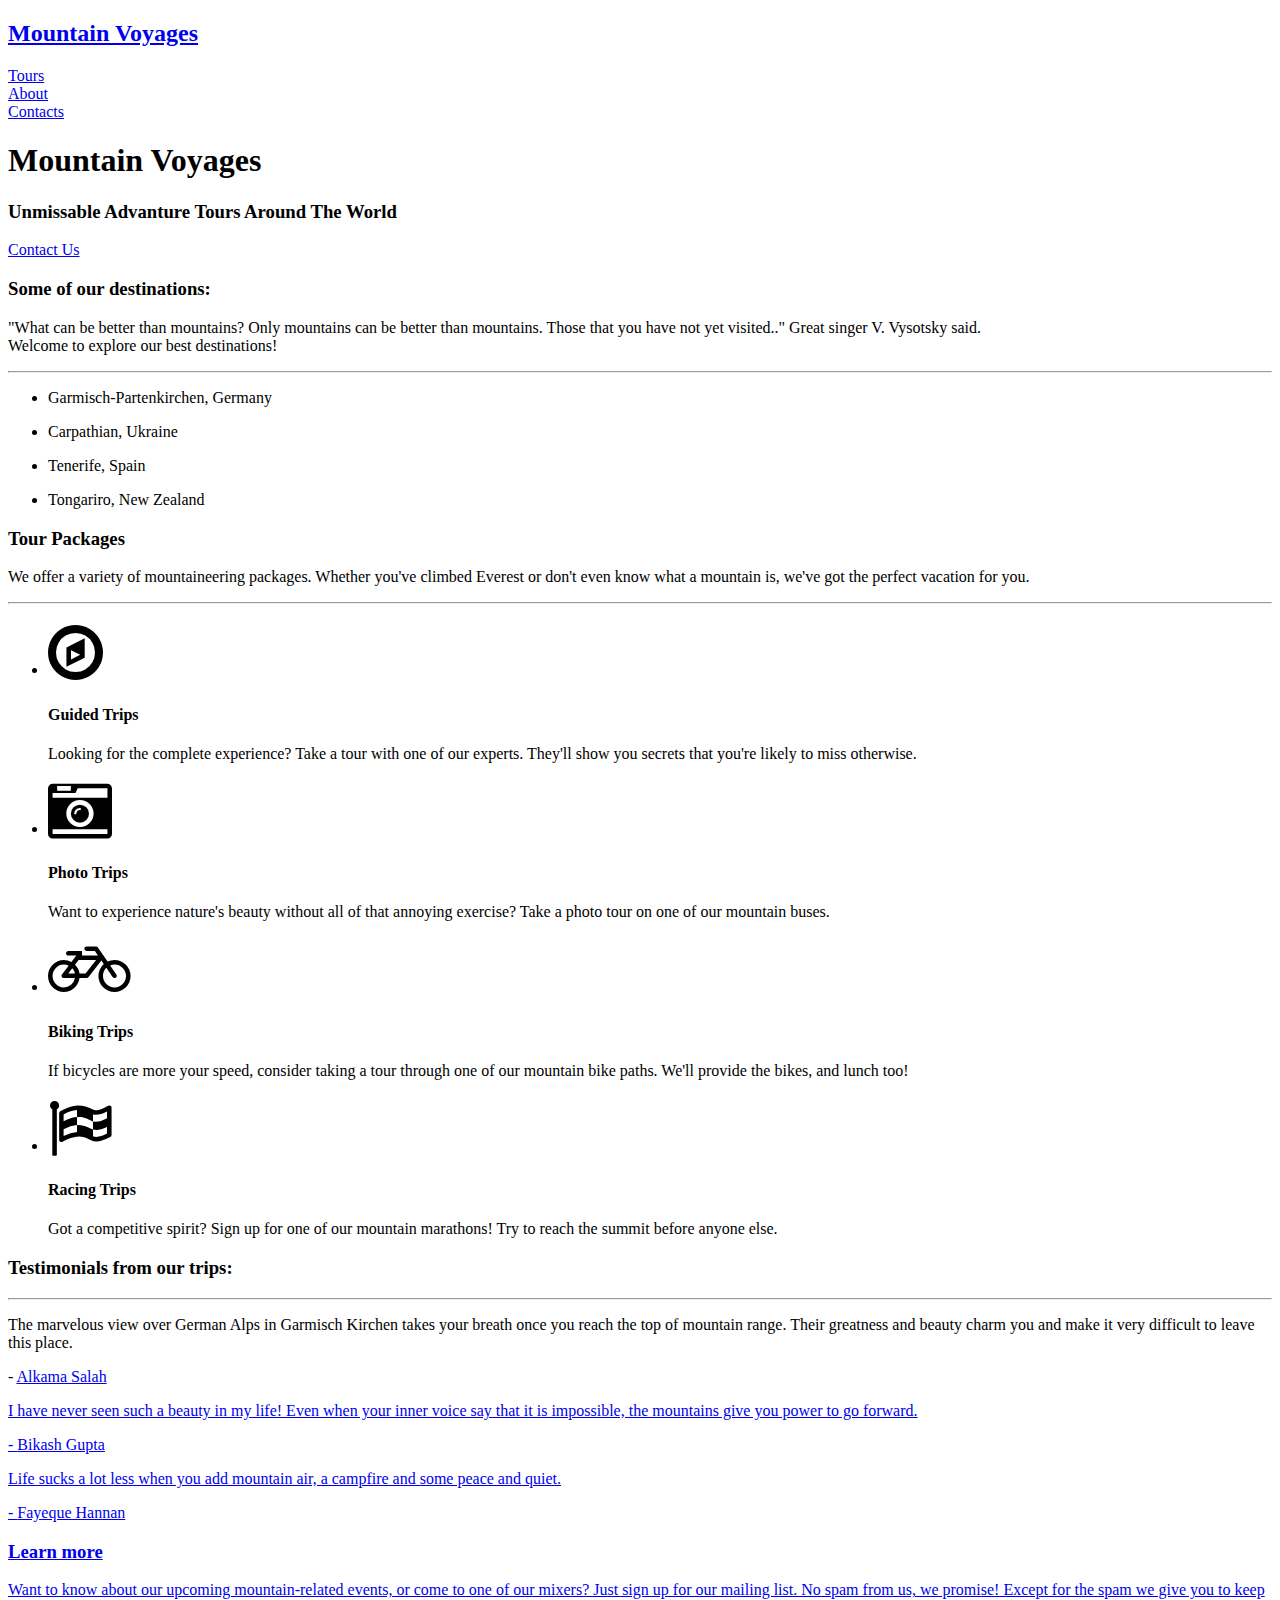
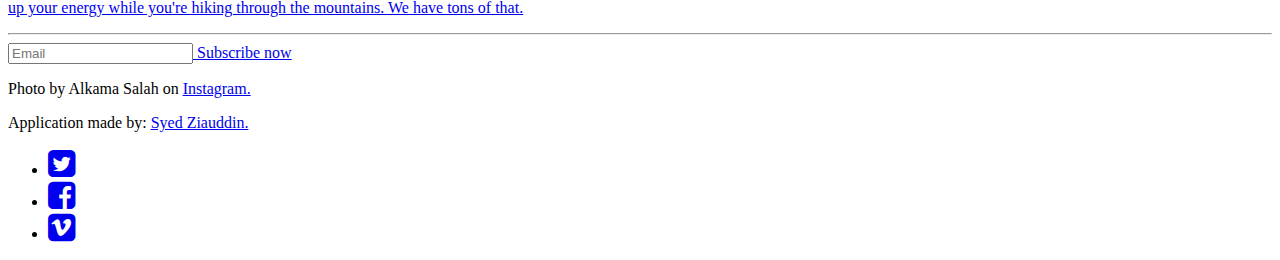
==== index.html @ 91acea91 "Update index.html" ====
<!DOCTYPE html>
<html>
  <head>
    <meta charset="utf-8">
    <meta name="viewport" content="width=device-width, initial-scale=1">
    <title>Mountain voyages</title>
    <link href="https://fonts.googleapis.com/css?family=Open+Sans" rel="stylesheet">
    <link href="https://fonts.googleapis.com/css?family=Quicksand" rel="stylesheet">
    <link rel="stylesheet" href="styles.css">
    <link rel="stylesheet" href="https://stackpath.bootstrapcdn.com/font-awesome/4.7.0/css/font-awesome.min.css">
    <script src="https://code.jquery.com/jquery-1.10.2.js"></script>
  </head>

  <body>
    <header>
      <h2><a href="#">Mountain Voyages</a></h2>
      <nav>
        <li><a href="#tours">Tours</a></li>
        <li><a href="#about">About</a></li>
        <li><a href="#contact">Contacts</a></li>
      </nav>
    </header>

    <section class="hero">
      <div class="background-image" style="background-image: url(img/main.jpg);"></div>
      <div class="hero-content-area">
        <h1>Mountain Voyages</h1>
        <h3>Unmissable Advanture Tours Around The World</h3>
        <a href="contactus.html" class="btn">Contact Us</a>
      </div>
    </section>

    <section class="destinations">
      <span class="anchor" id="about"></span>
      <h3 class="title">Some of our destinations:</h3>
      <p>"What can be better than mountains? Only mountains can be better than mountains. Those that you have not yet visited.." 
        Great singer V. Vysotsky said.<br />Welcome to explore our best destinations!</p>
      <hr>
      <ul class="grid">
        <li class="small" style="background-image: url(/img/mount1.jpg);"><p class="caption">Garmisch-Partenkirchen, Germany</p></li>
        <li class="large" style="background-image: url(/img/mount2.jpg);"><p class="caption">Carpathian, Ukraine</p></li>
        <li class="large" style="background-image: url(/img/mount3.jpg);"><p class="caption">Tenerife, Spain</p></li>
        <li class="small" style="background-image: url(/img/mount6.jpg);"><p class="caption">Tongariro, New Zealand</p></li>
      </ul>
    </section>

    <section class="packages">  
      <span class="anchor" id="tours"></span>
      <h3 class="title">Tour Packages</h3>
      <p>We offer a variety of mountaineering packages. Whether you've climbed Everest
        or don't even know what a mountain is, we've got the perfect vacation for you.</p>
      <hr>
      <ul class="grid">
        <li>
          <i class="fa fa-compass fa-4x"></i>
          <h4>Guided Trips</h4>
          <p>Looking for the complete experience? Take a tour with one of our experts.
             They'll show you secrets that you're likely to miss otherwise.</p>
        </li> 
        <li>
          <i class="fa fa-camera-retro fa-4x"></i>
          <h4>Photo Trips</h4>
          <p>Want to experience nature's beauty without all of that annoying exercise?
             Take a photo tour on one of our mountain buses.</p>
        </li> 
        <li>
          <i class="fa fa-bicycle fa-4x"></i>
          <h4>Biking Trips</h4>
          <p>If bicycles are more your speed, consider taking a tour through one of our mountain bike paths.
             We'll provide the bikes, and lunch too!</p>
        </li> 
        <li>
          <i class="fa fa-flag-checkered fa-4x"></i>
          <h4>Racing Trips</h4>
          <p>Got a competitive spirit? Sign up for one of our mountain marathons!
             Try to reach the summit before anyone else.</p>
          </li> 
      </ul>
    </section>
    
    <section class="testimonials">
      <h3 class="title">Testimonials from our trips:</h3>
      <hr>
      <p class="quote">The marvelous view over German Alps in Garmisch Kirchen takes your breath
        once you reach the top of mountain range. 
        Their greatness and beauty charm you and make it very difficult to leave this place. </p>
      <p class="author">- <a href="https://www.instagram.com/alkamasalah/">Alkama Salah</p>
      <p class="quote">I have never seen such a beauty in my life! Even when your inner voice say that
        it is impossible, the mountains give you power to go forward.</p>
      <p class="author">- <a href="https://www.facebook.com/profile.php?id=100009025194510">Bikash Gupta</p>
      <p class="quote">Life sucks a lot less when you add mountain air, a campfire and some peace and quiet.</p>
      <p class="author">- <a href="https://www.facebook.com/profile.php?id=100008685692009"> Fayeque Hannan</p>
    </section>
    
    <section class="contact">
      <span class="anchor" id="contacts"></span>
      <h3 class="title">Learn more</h3>
      <p>Want to know about our upcoming mountain-related events, or come to one of our mixers? Just sign up for our mailing list.
         No spam from us, we promise! Except for the spam we give you to keep up your energy while you're hiking through the mountains.
         We have tons of that.</p>
      <hr>
      <form>
        <input type="email" placeholder="Email">
        <a id="submit" href="#contacts" class="btn">Subscribe now</a>

      </form>
    </section>

    <footer>
      <p>Photo by Alkama Salah on <a href="https://www.instagram.com/alkamasalah/">Instagram.</a></p>
      <p>Application made by: <a href="https://www.twitter.com/Zia_orejia">Syed Ziauddin.</p>
      <ul>
        <li><a href="#"><i class="fa fa-twitter-square fa-2x"></i></a></li>
        <li><a href="#"><i class="fa fa-facebook-square fa-2x"></i></a></li>
        <li><a href="#"><i class="fa fa-vimeo-square fa-2x"></i></a></li>
      </ul>
    </footer>
    
    <script>
      $( "#submit" ).click(function() {
        var w = window.open('','','width=400,height=150')
        w.document.write('<h3 style="color: green; padding: 20px;">You have been successfully subscribed!</h3>')
        w.focus()
        setTimeout(function() {w.close();}, 3000)
      });
    </script>
  </body>
</html>
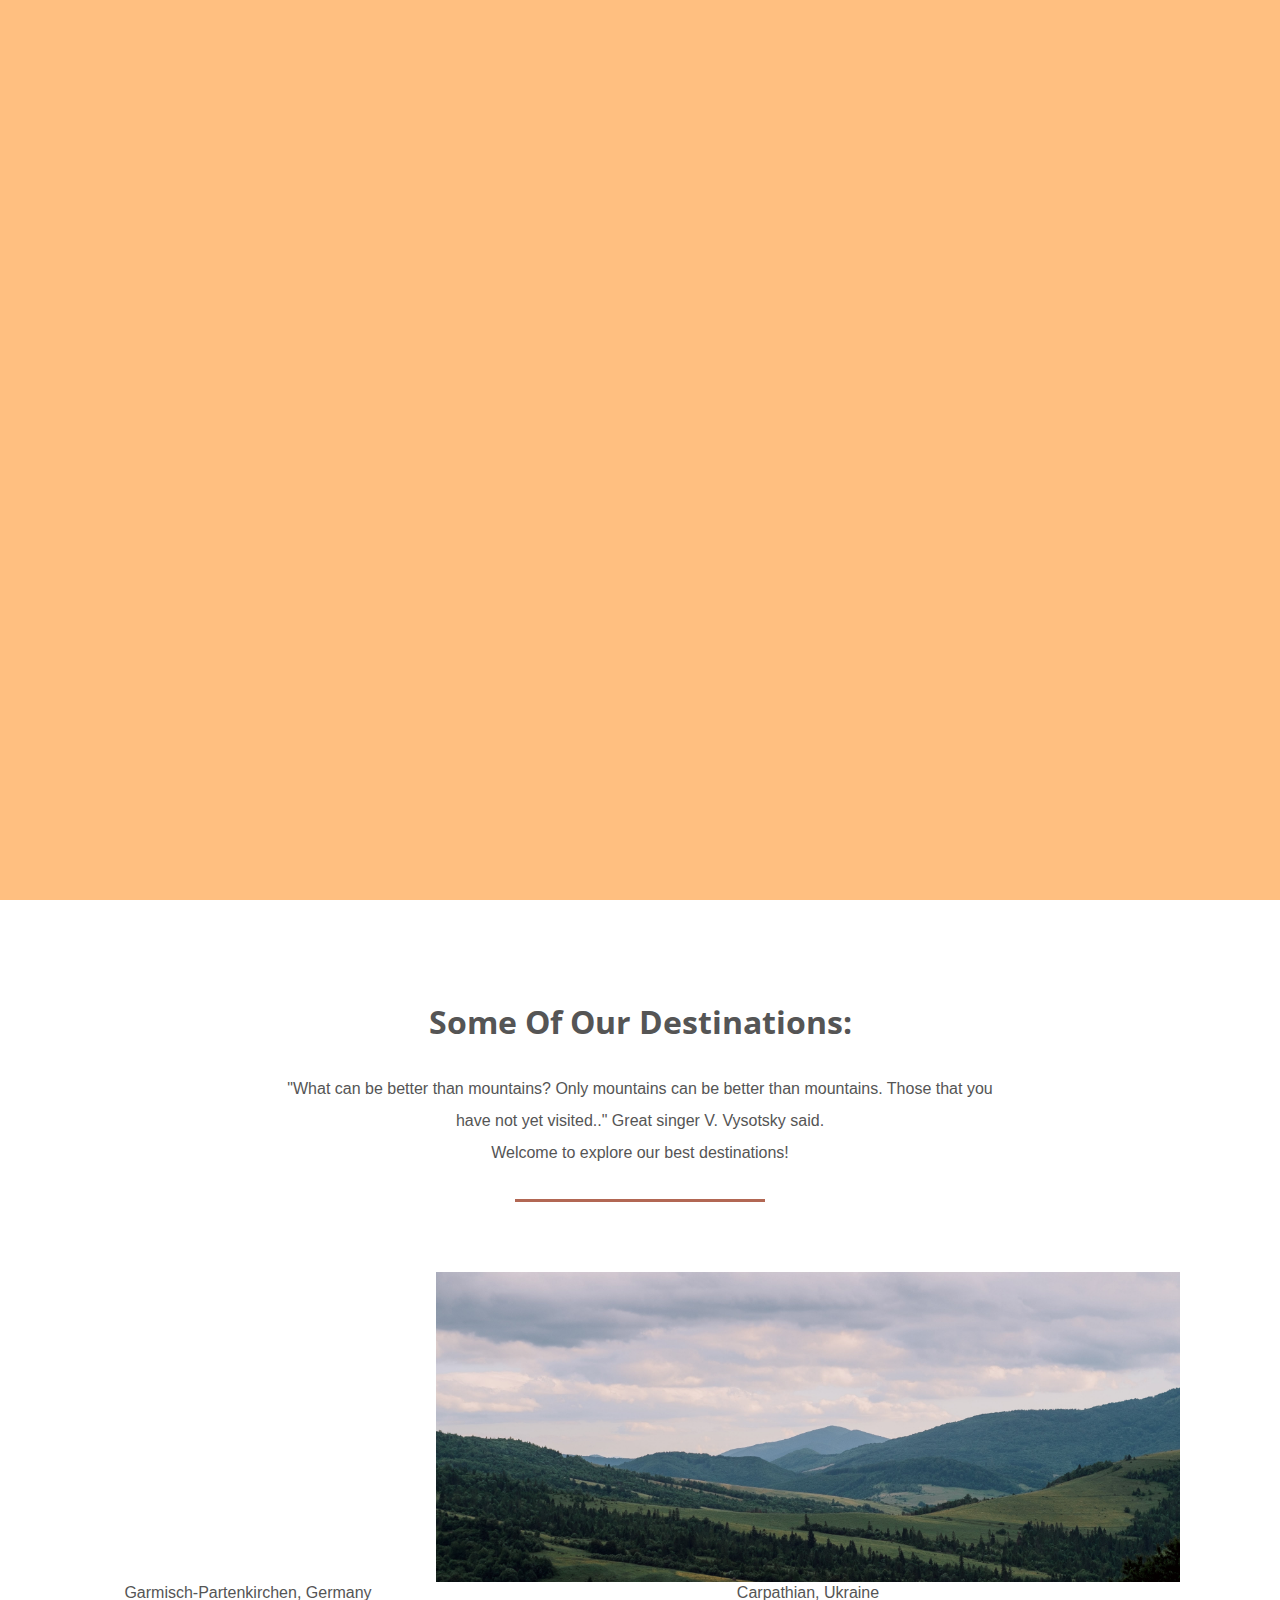
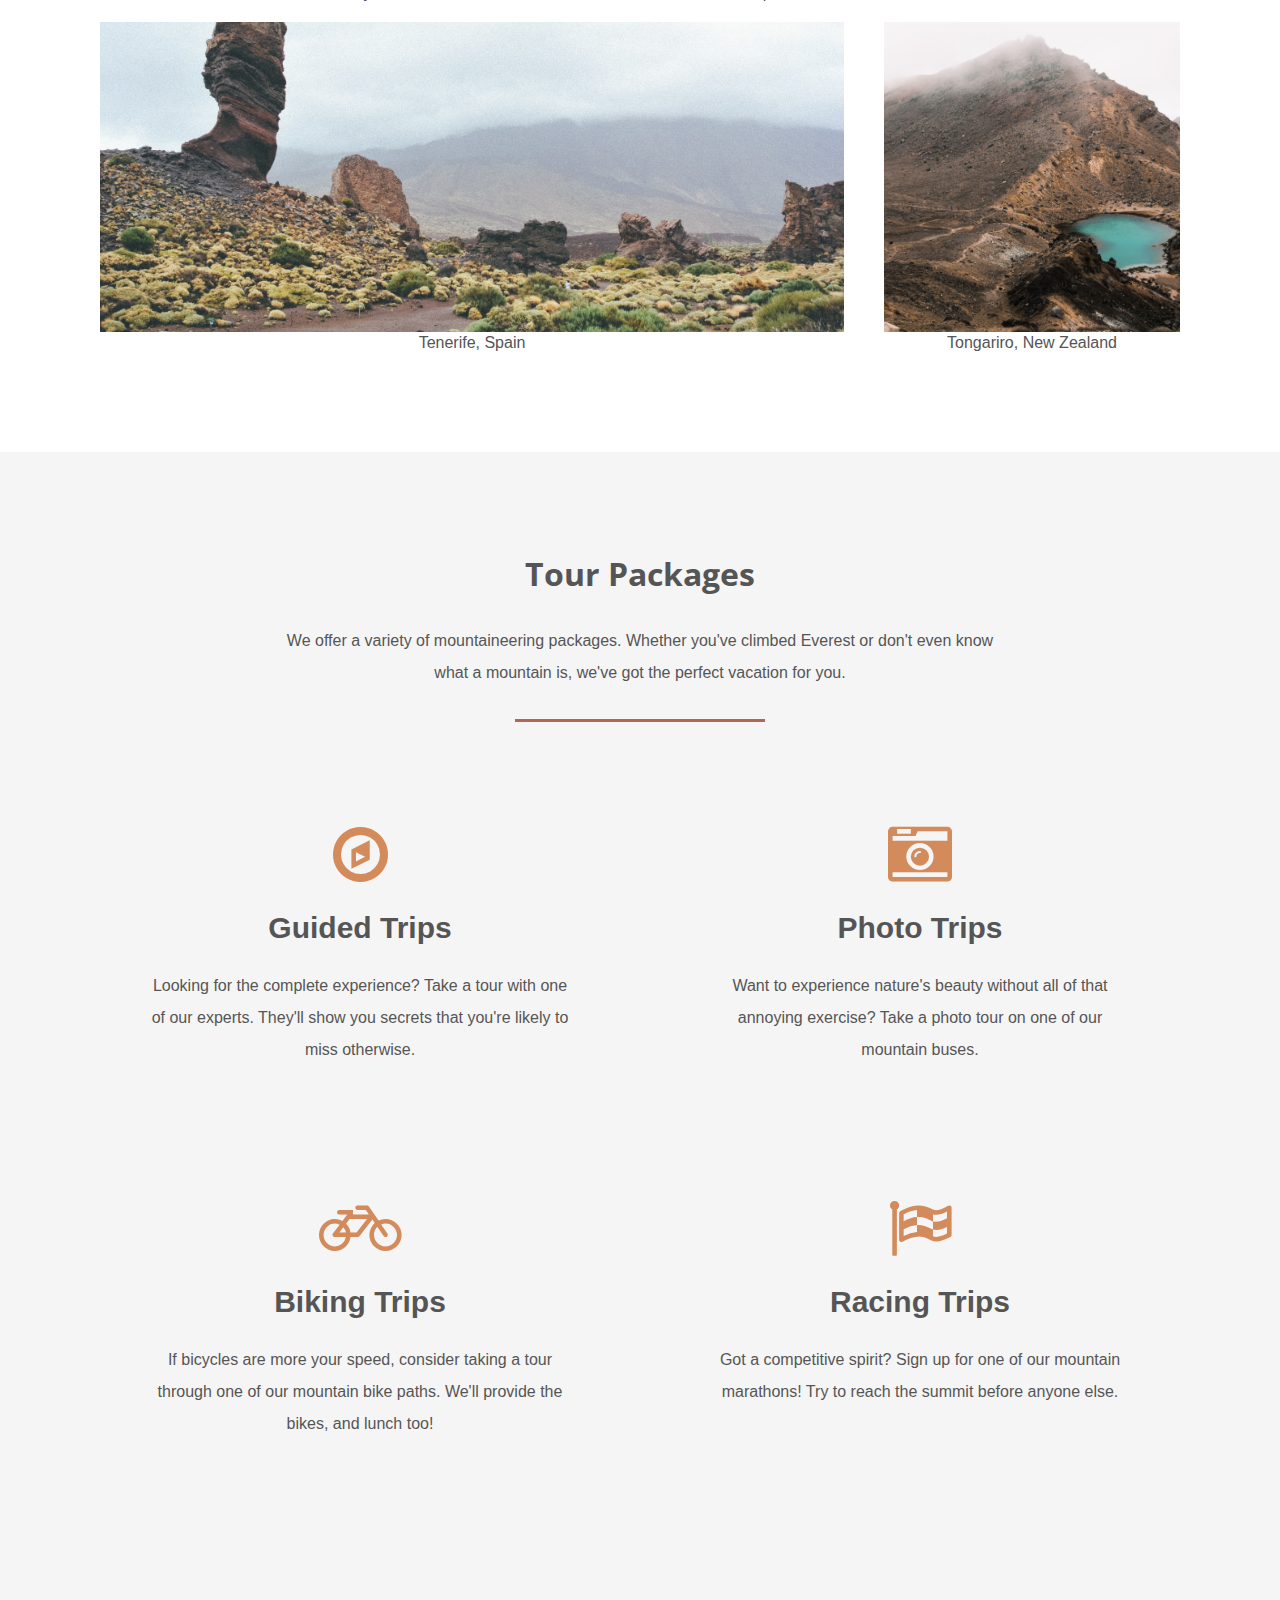
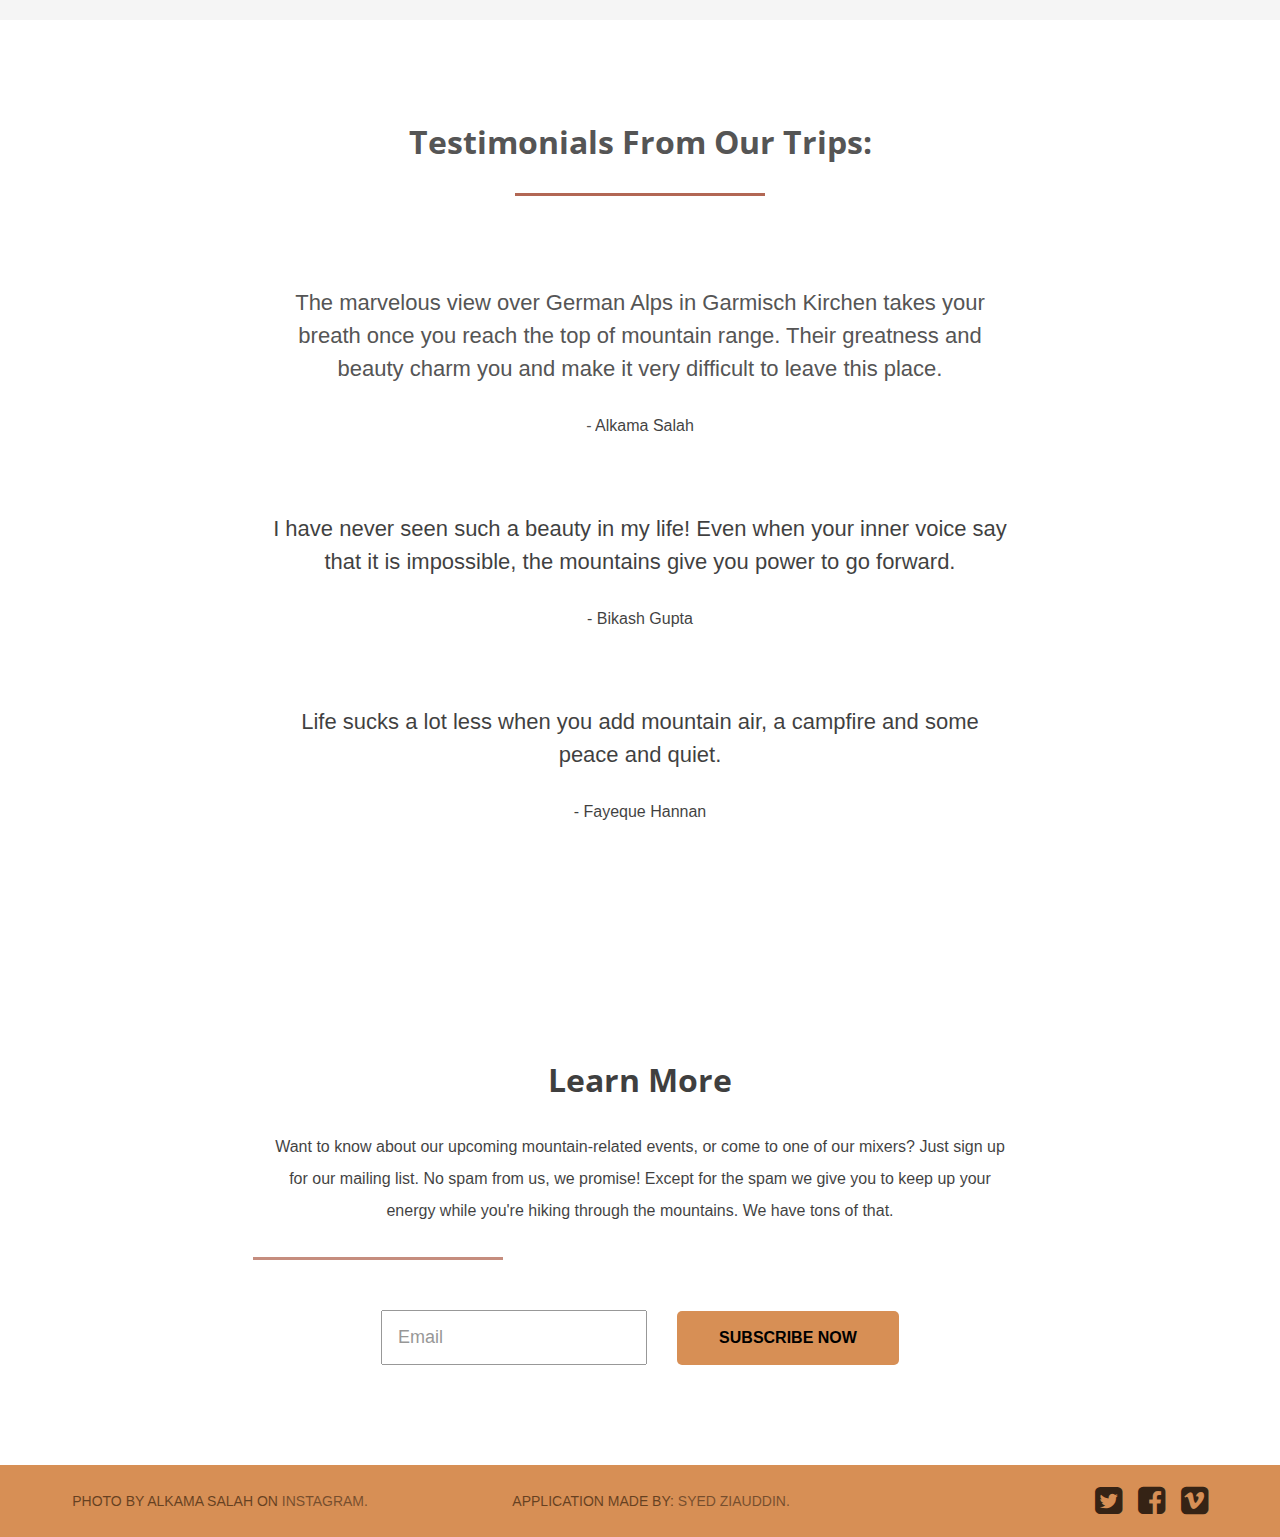
==== commit 5d4bae02: "Use optimized images on webpage" ====
--- a/index.html
+++ b/index.html
@@ -22,7 +22,7 @@
     </header>
 
     <section class="hero">
-      <div class="background-image" style="background-image: url(img/main.jpg);"></div>
+      <div class="background-image" style="background-image: url(img/main-min.jpg);"></div>
       <div class="hero-content-area">
         <h1>Mountain Voyages</h1>
         <h3>Unmissable Advanture Tours Around The World</h3>
@@ -37,10 +37,10 @@
         Great singer V. Vysotsky said.<br />Welcome to explore our best destinations!</p>
       <hr>
       <ul class="grid">
-        <li class="small" style="background-image: url(/img/mount1.jpg);"><p class="caption">Garmisch-Partenkirchen, Germany</p></li>
-        <li class="large" style="background-image: url(/img/mount2.jpg);"><p class="caption">Carpathian, Ukraine</p></li>
-        <li class="large" style="background-image: url(/img/mount3.jpg);"><p class="caption">Tenerife, Spain</p></li>
-        <li class="small" style="background-image: url(/img/mount6.jpg);"><p class="caption">Tongariro, New Zealand</p></li>
+        <li class="small" style="background-image: url(/img/mount1-min.jpg);"><p class="caption">Garmisch-Partenkirchen, Germany</p></li>
+        <li class="large" style="background-image: url(/img/mount2-min.jpg);"><p class="caption">Carpathian, Ukraine</p></li>
+        <li class="large" style="background-image: url(/img/mount3-min.jpg);"><p class="caption">Tenerife, Spain</p></li>
+        <li class="small" style="background-image: url(/img/mount6-min.jpg);"><p class="caption">Tongariro, New Zealand</p></li>
       </ul>
     </section>
 
--- a/styles.css
+++ b/styles.css
@@ -0,0 +1,353 @@
+
+* {
+  margin: 0;
+  padding: 0;
+  box-sizing: border-box;
+}
+
+html {
+  font: normal 16px sans-serif;
+  color: #555;
+}
+
+ul,
+nav {
+  list-style: none;
+}
+
+a {
+  text-decoration: none;
+  opacity: 0.75;
+  color: #000;
+}
+
+a:hover {
+  opacity: 1;
+}
+
+a.btn {
+  border-radius: 5px;
+  text-transform: uppercase;
+  font-weight: bold;
+  text-align: center;
+  background-color: #D78F55;
+  opacity: 1;
+}
+
+hr {
+  width: 250px;
+  height: 3px;
+  background-color: #B26754;
+  border: 0;
+  margin-bottom: 50px;
+}
+
+section h3.title {
+  text-transform: capitalize;
+  font: bold 32px "Open Sans", sans-serif;
+  margin-bottom: 30px;
+  text-align: center;
+}
+
+section p {
+  max-width: 775px;
+  line-height: 2;
+  padding: 0 20px;
+  margin-bottom: 30px;
+  text-align: center;
+}
+
+section {
+  display: flex;
+  flex-direction: column;
+  align-items: center;
+  padding: 100px 80px;
+}
+
+section:not(.hero):nth-child(even) {
+  background-color: #f5f5f5;
+}
+
+.grid {
+  width: 100%;
+  display: flex;
+  flex-wrap: wrap;
+  justify-content: center;
+}
+
+@media (max-width: 800px) {
+  section {
+    padding: 50px 20px; 
+  }
+}
+
+/* Header Styles */
+
+header {
+  position: absolute;
+  width: 100%;
+  display: flex;
+  justify-content: space-between;
+  align-items: center;
+  padding: 35px 100px 0;
+  animation: 1s fadein 0.5s forwards;
+  opacity: 0;
+  color: #1a0d00;
+  z-index:9999999;
+}
+
+@keyframes fadein {
+  100% {
+    opacity: 1;
+  }
+}
+
+header h2 {
+  font-family: "Quicksand", sans-serif;
+}
+
+header nav {
+  display: flex;
+  margin-right: -15px;
+}
+
+header nav li {
+  font-size: 1.10em;
+  margin: 0 20px;
+}
+header nav li a:hover{
+  color: #fff;
+}
+
+@media (max-width: 800px) {
+  header {
+    padding: 20px 50px;
+    flex-direction: column; 
+  }
+
+  header h2 {
+    margin-bottom: 15px;
+  }
+}
+
+/* Hero Styles */
+.hero {
+  position: relative;
+  justify-content: center;
+  text-align: center;
+  min-height: 100vh;
+  color: #1a0d00;
+}
+
+.hero .background-image {
+  position: absolute;
+  top: 0;
+  left: 0;
+  width: 100%;
+  height: 100%;
+  background-size: cover;
+  z-index: -1;
+  background-color: #ffbf80;
+}
+
+.hero h1 {
+  font: bold 60px "Open Sans", sans-serif;
+  margin-bottom: 15px;
+}
+
+.hero h3 {
+  font: normal 28px "Open Sans", sans-serif;
+  margin-bottom: 60px;
+}
+
+.hero a.btn {
+  padding: 20px 46px;
+}
+.hero a.btn:hover{
+  color: #f5f5f5;
+}
+.hero-content-area {
+  opacity: 0;
+  margin-top: 100px;
+  animation: 1s slidefade 1s forwards;
+}
+
+@keyframes slidefade {
+  100% {
+    opacity: 1;
+    margin: 0;
+  }
+}
+
+@media (max-width: 800px) {
+  .hero {
+    min-height: 700px;
+  }
+
+  .hero h1 {
+    font-size: 48px;
+  }
+
+  .hero h3 {
+    font-size: 24px;
+  }
+
+  .hero a.btn {
+    padding: 15px 40px;
+  }
+}
+
+/* Destinations Section  */
+
+.destinations .grid li {
+  height: 350px;
+  padding: 20px;
+  background-clip: content-box;
+  background-size: cover;
+  background-position: center;
+}
+
+.destinations .grid li.small {
+  flex-basis: 30%;
+}
+.destinations .grid li.large {
+  flex-basis: 70%;
+}
+
+.caption {
+  margin-top: 305px;
+  text-align: center;
+}
+
+@media (max-width: 1100px) {
+  .destinations .grid li.small,
+  .destinations .grid li.large {
+    flex-basis: 50%;
+  }
+}
+
+@media (max-width: 800px) {
+  .destinations .grid li.small,
+  .destinations .grid li.large {
+    flex-basis: 100%;
+  }
+}
+
+/* Packages Section  */
+
+.packages .grid li {
+  padding: 50px;
+  flex-basis: 50%;
+  text-align: center;
+}
+
+.packages .grid li i {
+  color: #D38B5B;
+}
+
+.packages .grid li h4 {
+  font-size: 30px;
+  margin: 25px 0;
+}
+
+@media (max-width: 800px) {
+  .packages .grid li {
+    padding: 20px;
+    flex-basis: 100%;
+  }
+}
+
+/* Testimonials Section */
+
+.testimonials .quote {
+  font-size: 22px;
+  font-weight: 300;
+  line-height: 1.5;
+  margin: 40px 0  25px;
+}
+
+@media (max-width: 800px) {
+  .testimonials .quote {
+    font-size: 18px;
+    margin: 15px 0;
+  }
+
+  .testimonials .author {
+    font-size: 14px;
+  }
+}
+
+/* Contact Section */
+
+.contact form {
+  display: flex;
+  justify-content: center;
+  align-items: center;
+  flex-wrap: wrap;
+  width: 55%;
+}
+
+.contact form .btn {
+  padding: 18px 42px;
+}
+.contact form .btn:hover{
+  color: #fff;
+}
+
+.contact form input {
+  padding: 15px;
+  margin-right: 30px;
+  font-size: 18px;
+  color: #D78F55;
+  flex: 1;
+}
+
+@media (max-width: 1000px) {
+  .contact form input {
+    margin: 0 0 20px 0;
+    flex-basis: 100%;
+  }
+}
+
+/* Footer Section */
+
+footer {
+  display: flex;
+  justify-content: space-around;
+  align-items: center;
+  padding: 20px 0;
+  background-color: #D78F55;
+  color: #1a0d00;
+}
+
+footer ul {
+  display: flex;
+}
+
+footer ul li {
+  margin-left: 16px;
+}
+
+footer p {
+  text-transform: uppercase;
+  font-size: 14px;
+  opacity: 0.6;
+  align-self: center;
+}
+
+@media (max-width: 1100px) {
+  footer {
+    flex-direction: column;
+  }
+
+  footer p {
+    text-align: center;
+    margin-bottom: 20px;
+    padding: 0 5px;
+    text-transform: none;
+  }
+
+  footer ul li {
+    margin: 0 8px;
+  }
+}
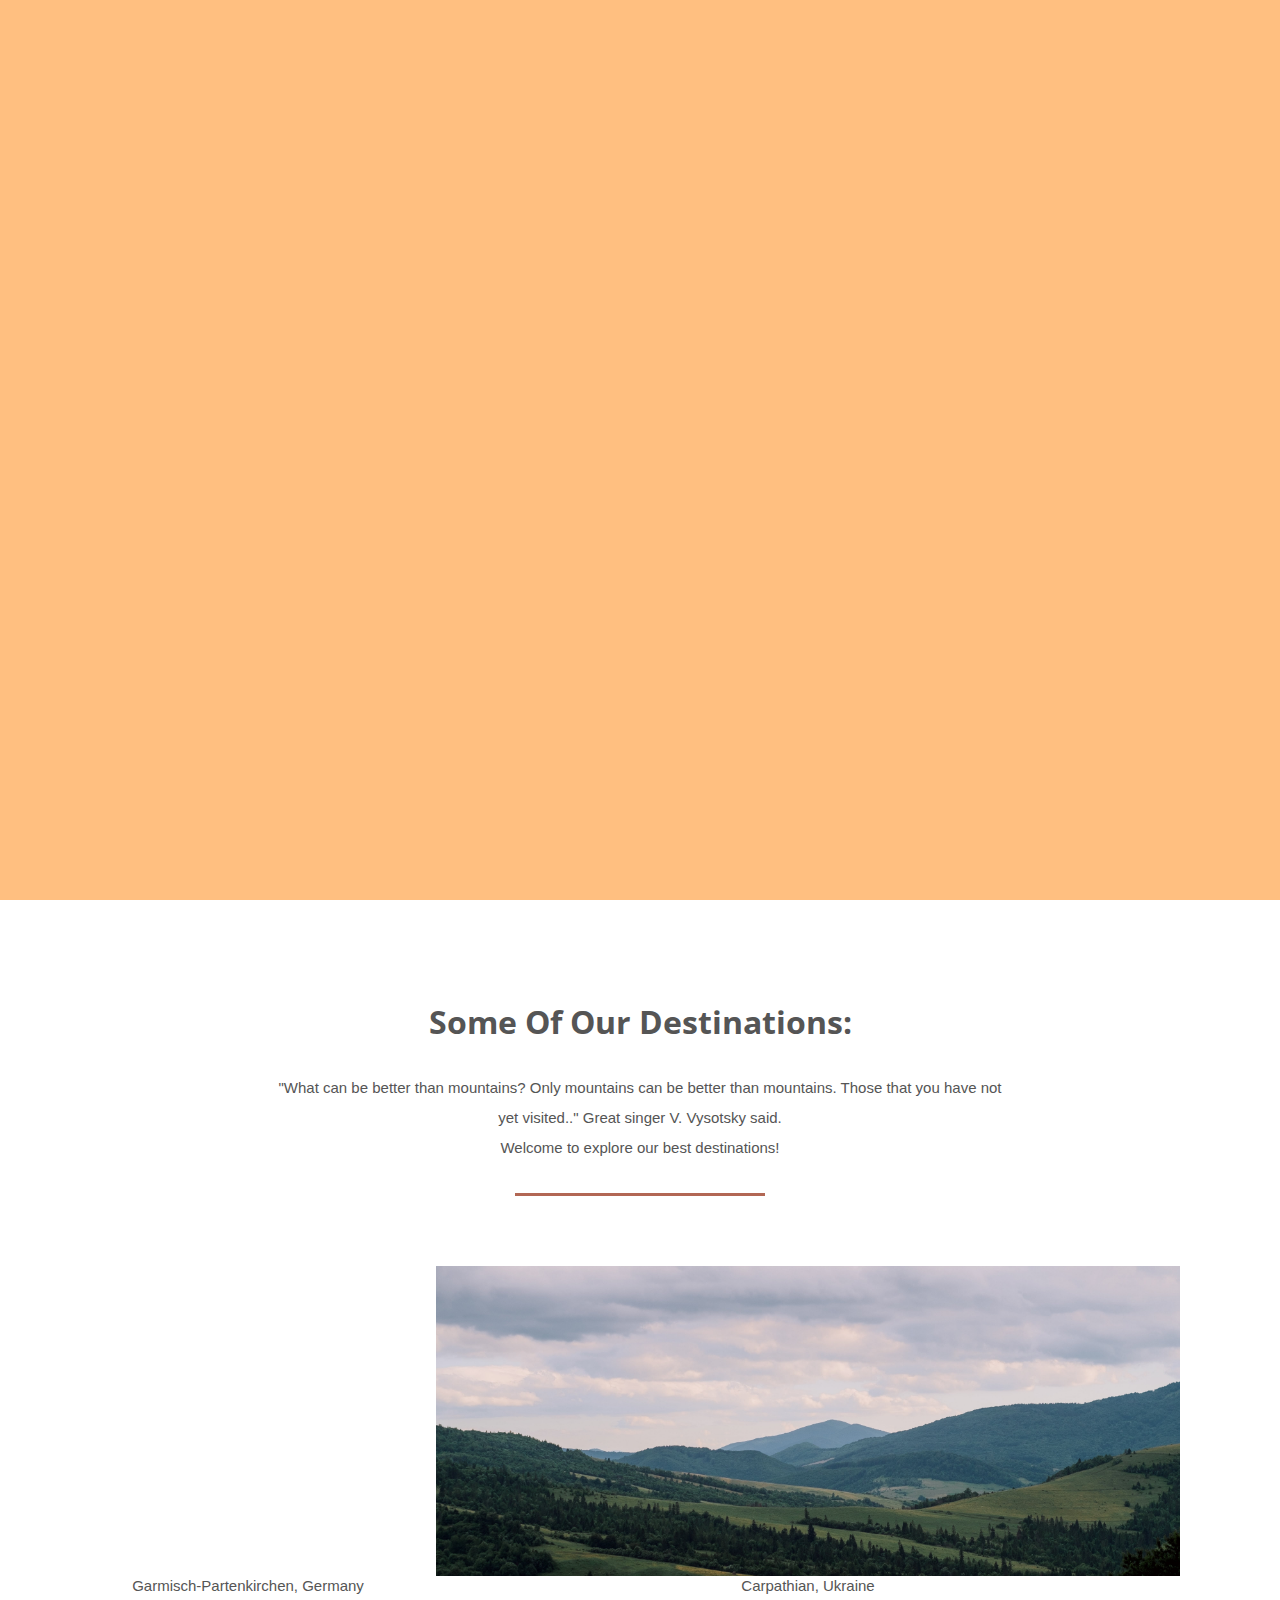
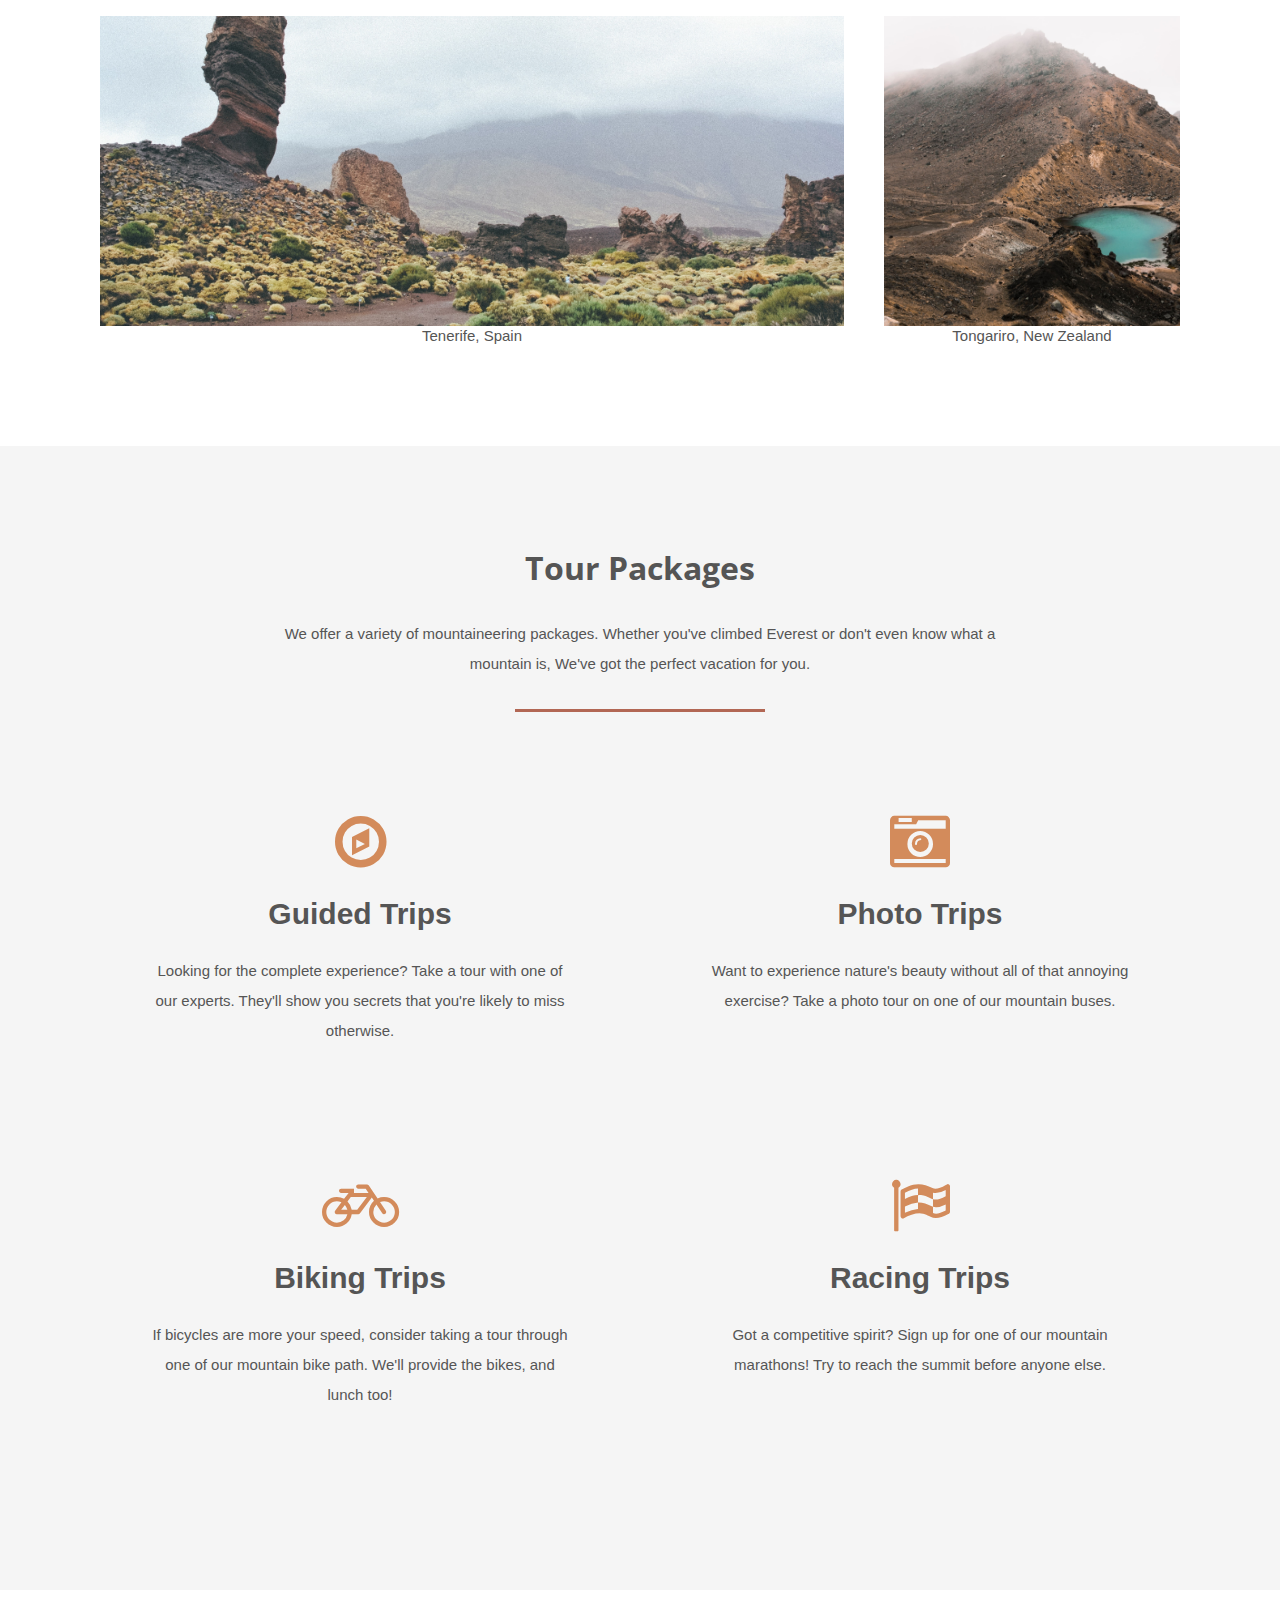
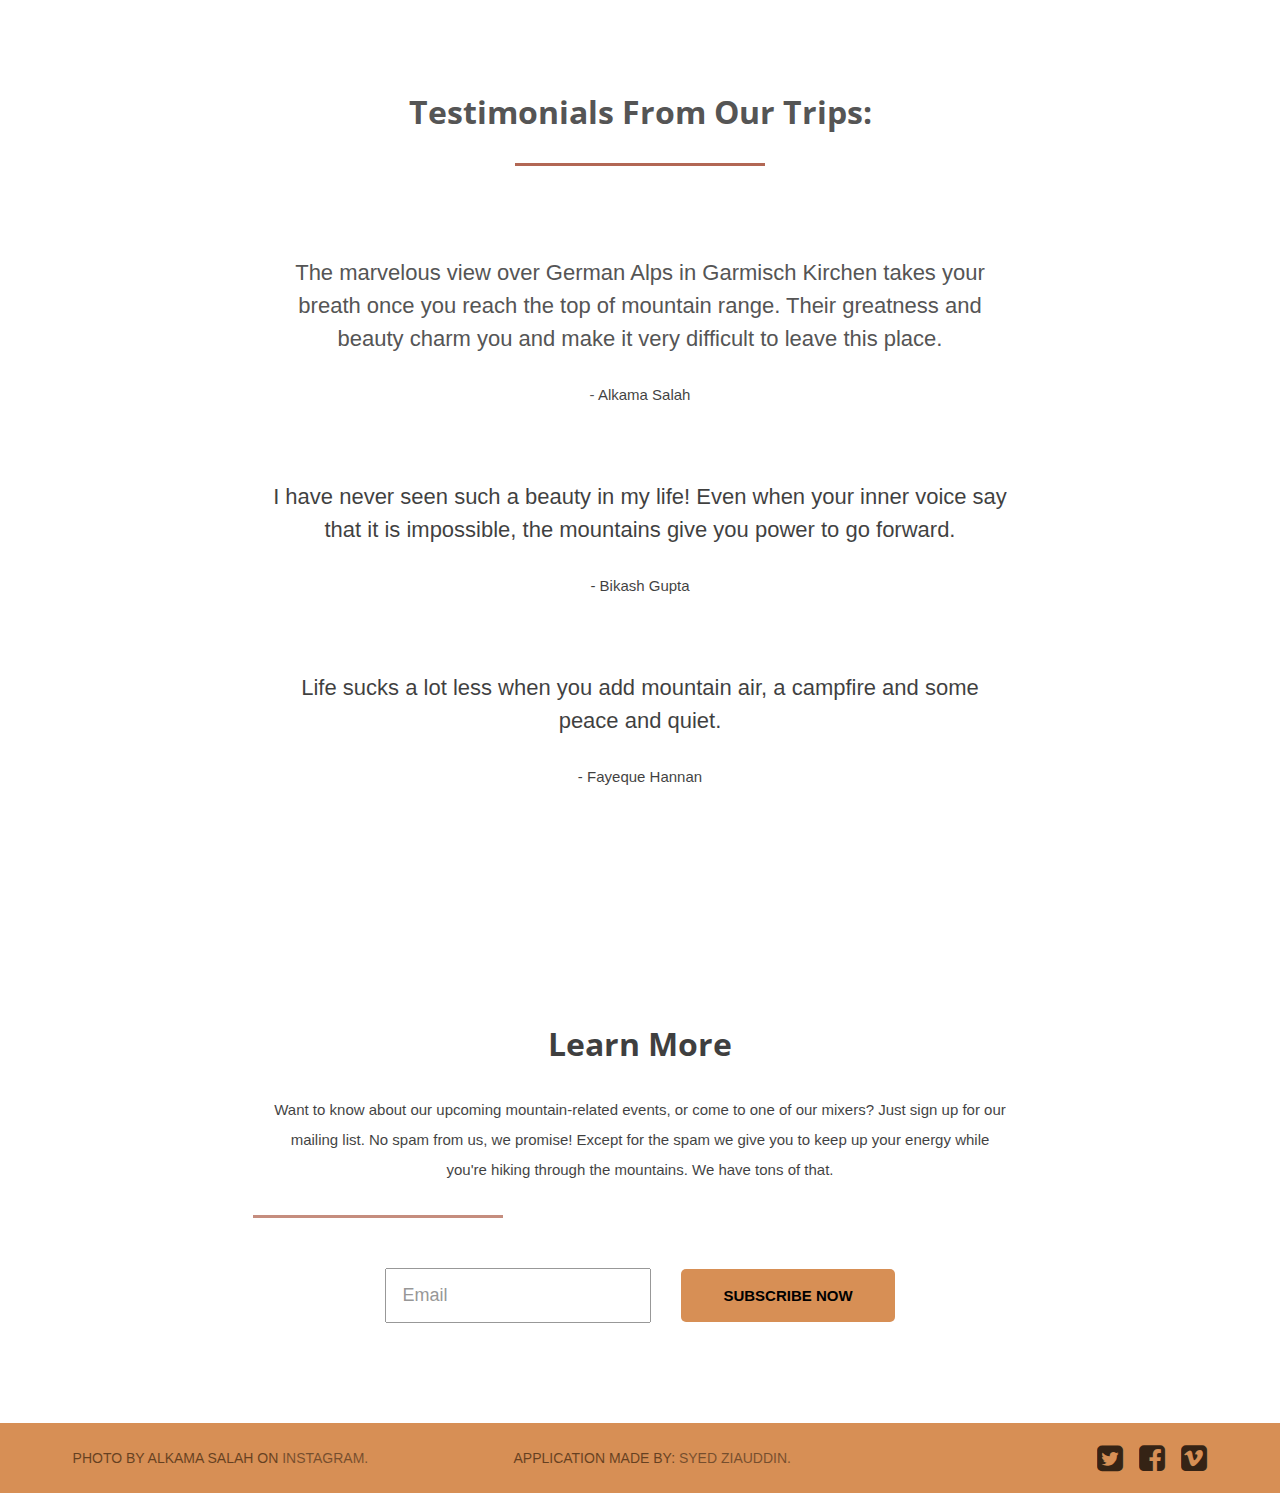
==== commit 29d89573: "Merge pull request #4 from Hacker1009/patch-1" ====
--- a/index.html
+++ b/index.html
@@ -48,7 +48,7 @@
       <span class="anchor" id="tours"></span>
       <h3 class="title">Tour Packages</h3>
       <p>We offer a variety of mountaineering packages. Whether you've climbed Everest
-        or don't even know what a mountain is, we've got the perfect vacation for you.</p>
+        or don't even know what a mountain is, We've got the perfect vacation for you.</p>
       <hr>
       <ul class="grid">
         <li>
@@ -66,7 +66,7 @@
         <li>
           <i class="fa fa-bicycle fa-4x"></i>
           <h4>Biking Trips</h4>
-          <p>If bicycles are more your speed, consider taking a tour through one of our mountain bike paths.
+          <p>If bicycles are more your speed, consider taking a tour through one of our mountain bike path.
              We'll provide the bikes, and lunch too!</p>
         </li> 
         <li>
--- a/styles.css
+++ b/styles.css
@@ -6,7 +6,7 @@
 }
 
 html {
-  font: normal 16px sans-serif;
+  font: normal 15px sans-serif;
   color: #555;
 }
 
@@ -31,7 +31,7 @@
   font-weight: bold;
   text-align: center;
   background-color: #D78F55;
-  opacity: 1;
+  opacity: 1.1;
 }
 
 hr {
@@ -90,7 +90,7 @@
   justify-content: space-between;
   align-items: center;
   padding: 35px 100px 0;
-  animation: 1s fadein 0.5s forwards;
+  animation: 1s fadein 0.6s forwards;
   opacity: 0;
   color: #1a0d00;
   z-index:9999999;
